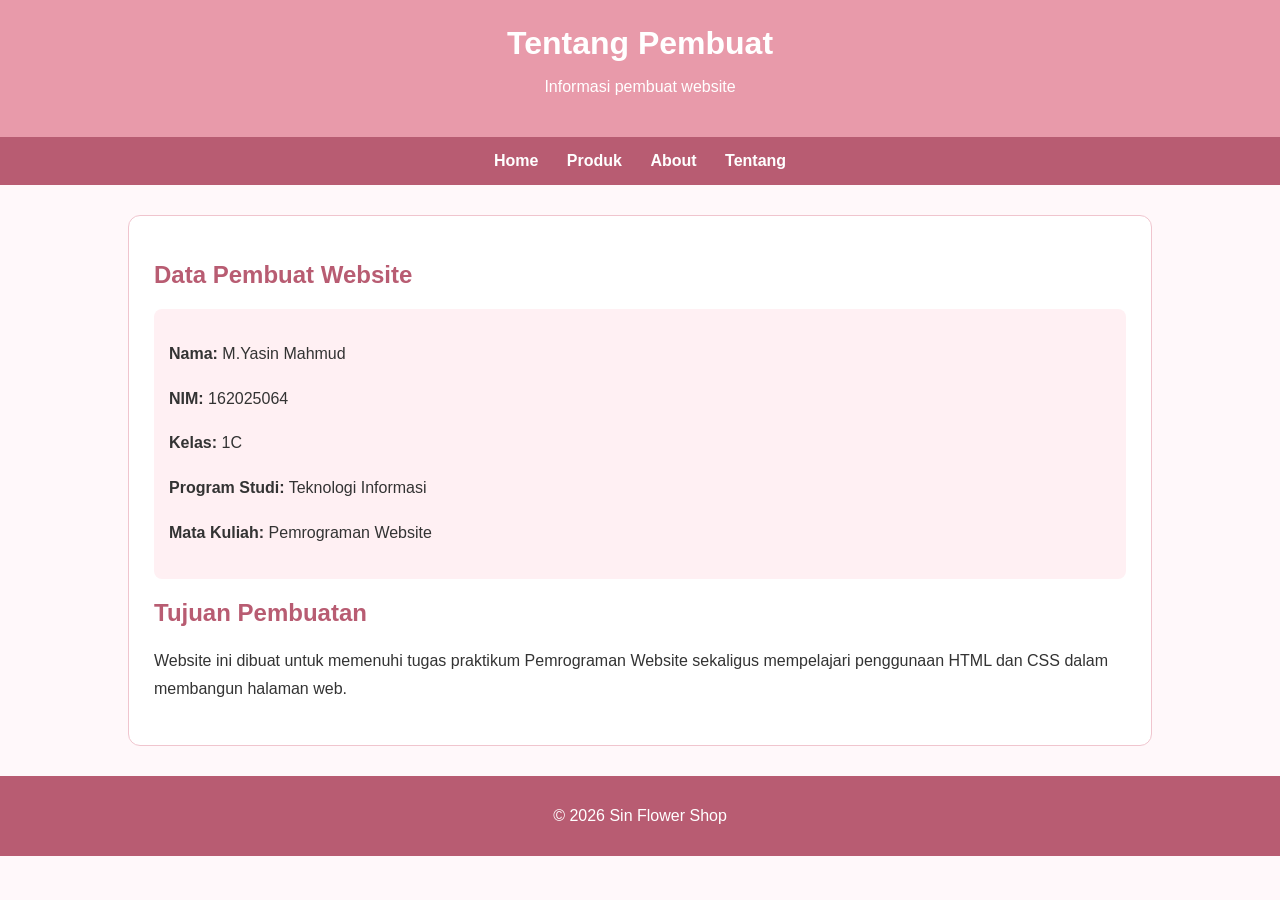
==== tentang.html @ 24363f73 "Add files via upload" ====
<!DOCTYPE html>
<html lang="id">
<head>
    <meta charset="UTF-8">
    <meta name="viewport" content="width=device-width, initial-scale=1.0">
    <title>Tentang - Sin Flower Shop</title>
    <link rel="stylesheet" href="style.css">
</head>
<body>

    <header class="brand">
        <h1>Tentang Pembuat</h1>
        <p>Informasi pembuat website</p>
    </header>

    <nav>
        <a href="index.html">Home</a>
        <a href="produk.html">Produk</a>
        <a href="about.html">About</a>
        <a href="tentang.html">Tentang</a>
    </nav>

    <main>
        <section class="isi-halaman">
            <h2>Data Pembuat Website</h2>

            <div class="data-pembuat">
                <p><strong>Nama:</strong> M.Yasin Mahmud</p>
                <p><strong>NIM:</strong> 162025064</p>
                <p><strong>Kelas:</strong> 1C</p>
                <p><strong>Program Studi:</strong> Teknologi Informasi</p>
                <p><strong>Mata Kuliah:</strong> Pemrograman Website</p>
            </div>

            <h2>Tujuan Pembuatan</h2>
            <p>
                Website ini dibuat untuk memenuhi tugas praktikum
                Pemrograman Website sekaligus mempelajari penggunaan
                HTML dan CSS dalam membangun halaman web.
            </p>
        </section>
    </main>

    <footer>
        <p>&copy; 2026 Sin Flower Shop</p>
    </footer>

</body>
</html>
---- style.css ----
body {
    margin: 0;
    padding: 0;
    font-family: Arial, sans-serif;
    background-color: #fff8fa;
    color: #333333;
}

.brand {
    background-color: #e89aaa;
    color: white;
    text-align: center;
    padding: 25px;
}

.brand h1 {
    margin: 0;
    font-size: 32px;
}

.brand p {
    font-size: 16px;
}

nav {
    background-color: #b85c72;
    text-align: center;
    padding: 15px;
}

nav a {
    color: white;
    text-decoration: none;
    margin: 0 12px;
    font-size: 16px;
    font-weight: bold;
}

nav a:hover {
    color: #ffe5a3;
}

.sambutan {
    width: 80%;
    margin: 30px auto;
    padding: 30px;
    box-sizing: border-box;
    background-color: white;
    border: 1px solid #f0c5ce;
    border-radius: 12px;
    text-align: center;
}

.sambutan h2 {
    color: #b85c72;
    font-size: 28px;
}

.sambutan p {
    font-size: 16px;
    line-height: 1.8;
}

.tombol {
    display: inline-block;
    background-color: #b85c72;
    color: white;
    text-decoration: none;
    padding: 12px 20px;
    margin-top: 10px;
    border-radius: 8px;
}

.tombol:hover {
    background-color: #913e54;
}

.bagian-produk {
    padding: 25px;
    text-align: center;
}

.bagian-produk h2 {
    color: #b85c72;
    font-size: 26px;
}

.kartu-produk {
    display: inline-block;
    vertical-align: top;
    width: 260px;
    margin: 12px;
    padding: 15px;
    box-sizing: border-box;
    background-color: white;
    border: 1px solid #f0c5ce;
    border-radius: 12px;
}

.kartu-produk img {
    width: 100%;
    height: 160px;
    object-fit: cover;
    border-radius: 8px;
}

.kartu-produk h3 {
    color: #b85c72;
    font-size: 20px;
}

.kartu-produk p {
    font-size: 14px;
    line-height: 1.6;
}

.harga {
    color: #b33c5a;
    font-size: 18px !important;
    font-weight: bold;
}

.isi-halaman {
    width: 80%;
    margin: 30px auto;
    padding: 25px;
    box-sizing: border-box;
    background-color: white;
    border: 1px solid #f0c5ce;
    border-radius: 12px;
}

.isi-halaman h2 {
    color: #b85c72;
    font-size: 24px;
}

.isi-halaman p {
    font-size: 16px;
    line-height: 1.8;
}

.data-pembuat {
    background-color: #fff0f3;
    padding: 15px;
    border-radius: 8px;
}

footer {
    background-color: #b85c72;
    color: white;
    text-align: center;
    padding: 15px;
    margin-top: 30px;
}

@media (max-width: 600px) {
    nav a {
        display: inline-block;
        margin: 8px;
    }

    .sambutan,
    .isi-halaman {
        width: 92%;
        padding: 18px;
    }

    .kartu-produk {
        width: 90%;
        max-width: 300px;
    }
}
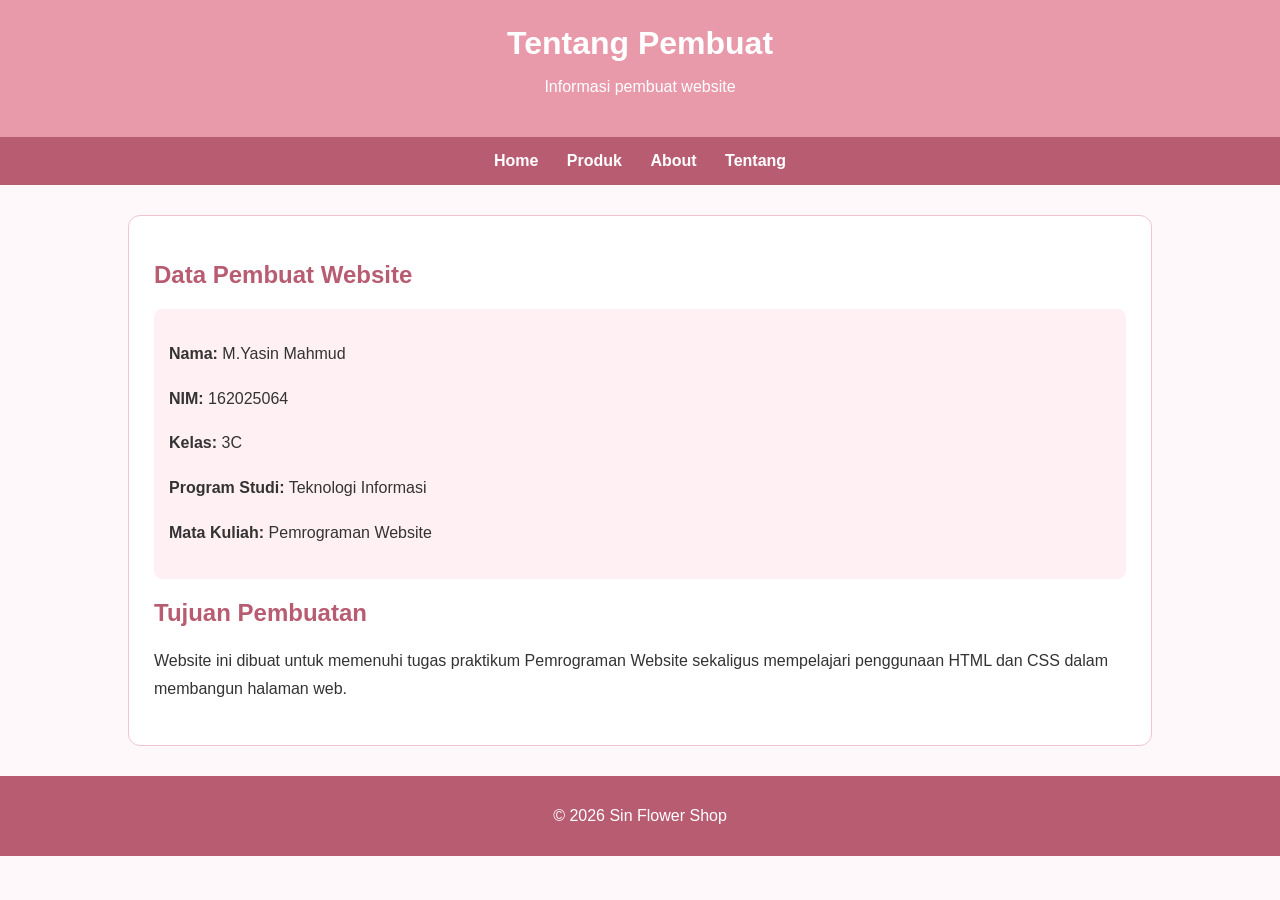
==== commit f1edc6ff: "Update tentang.html" ====
--- a/tentang.html
+++ b/tentang.html
@@ -27,7 +27,7 @@
             <div class="data-pembuat">
                 <p><strong>Nama:</strong> M.Yasin Mahmud</p>
                 <p><strong>NIM:</strong> 162025064</p>
-                <p><strong>Kelas:</strong> 1C</p>
+                <p><strong>Kelas:</strong> 3C</p>
                 <p><strong>Program Studi:</strong> Teknologi Informasi</p>
                 <p><strong>Mata Kuliah:</strong> Pemrograman Website</p>
             </div>
